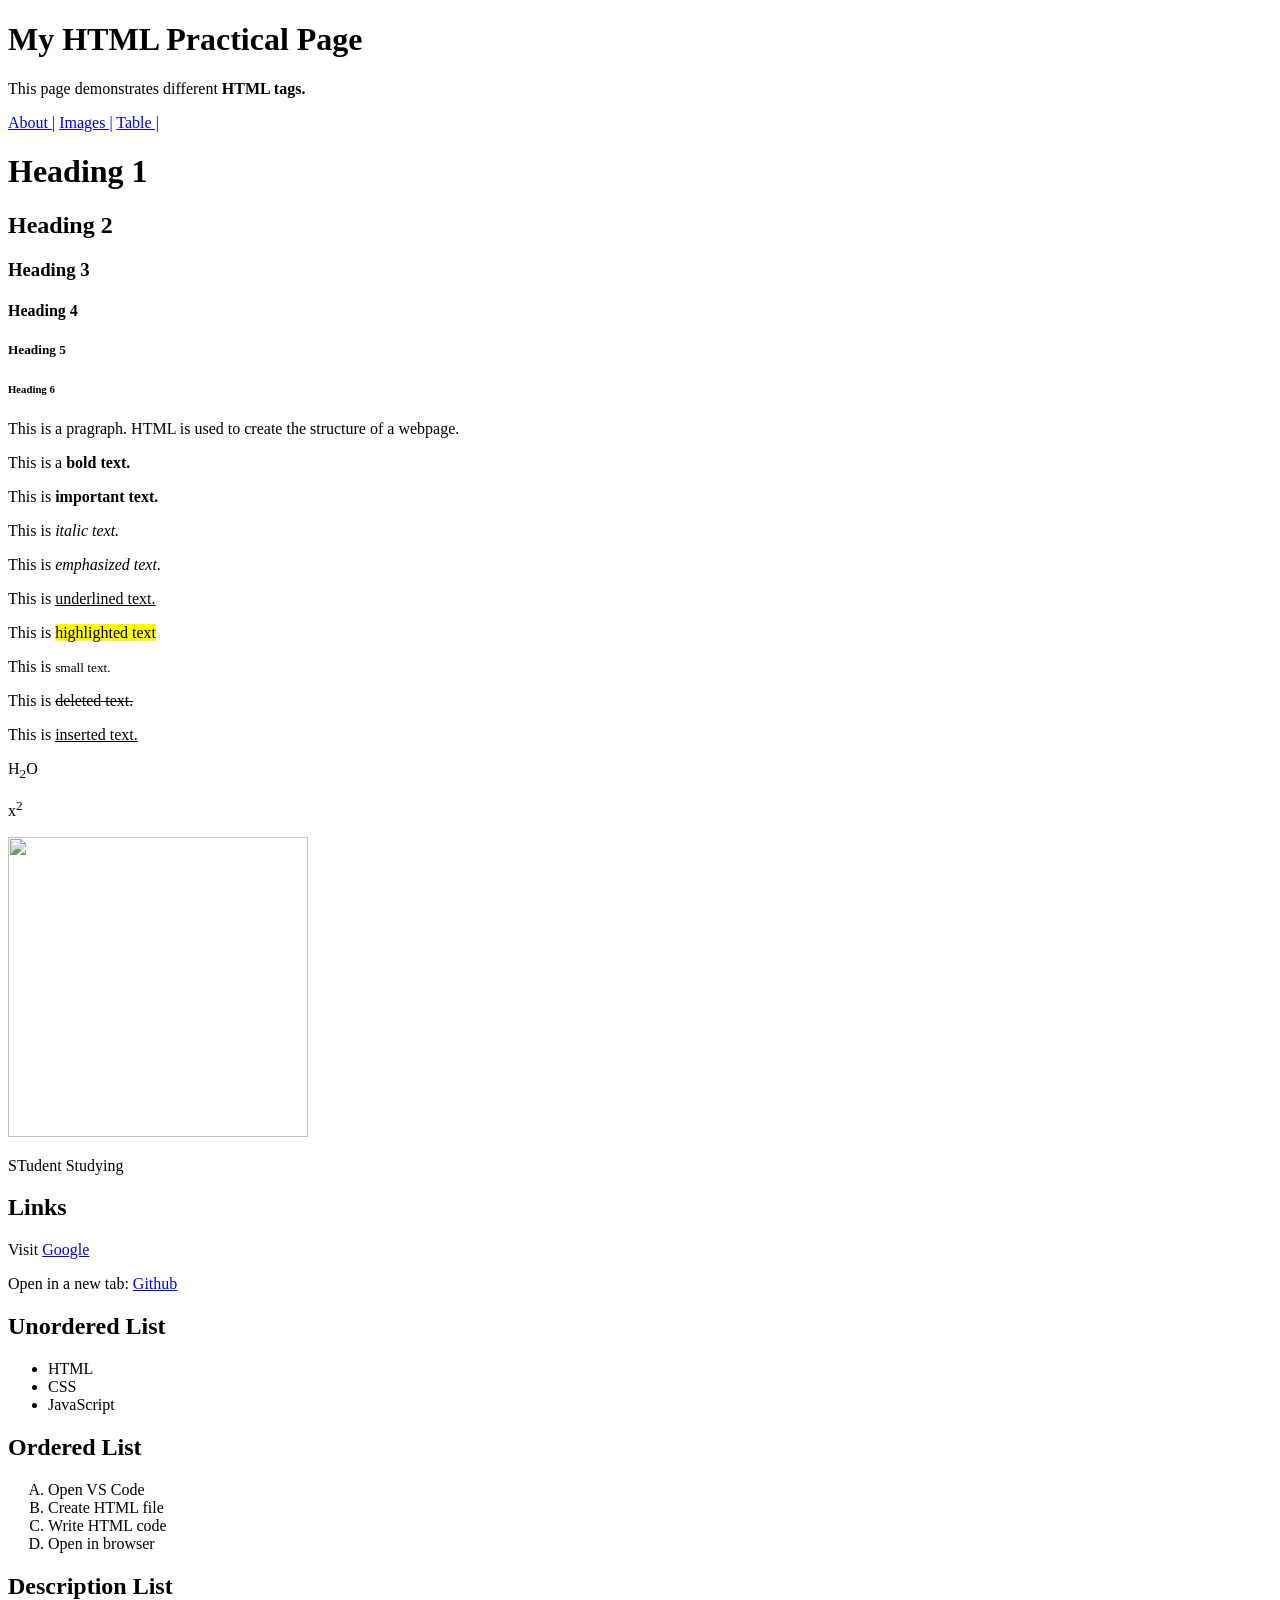
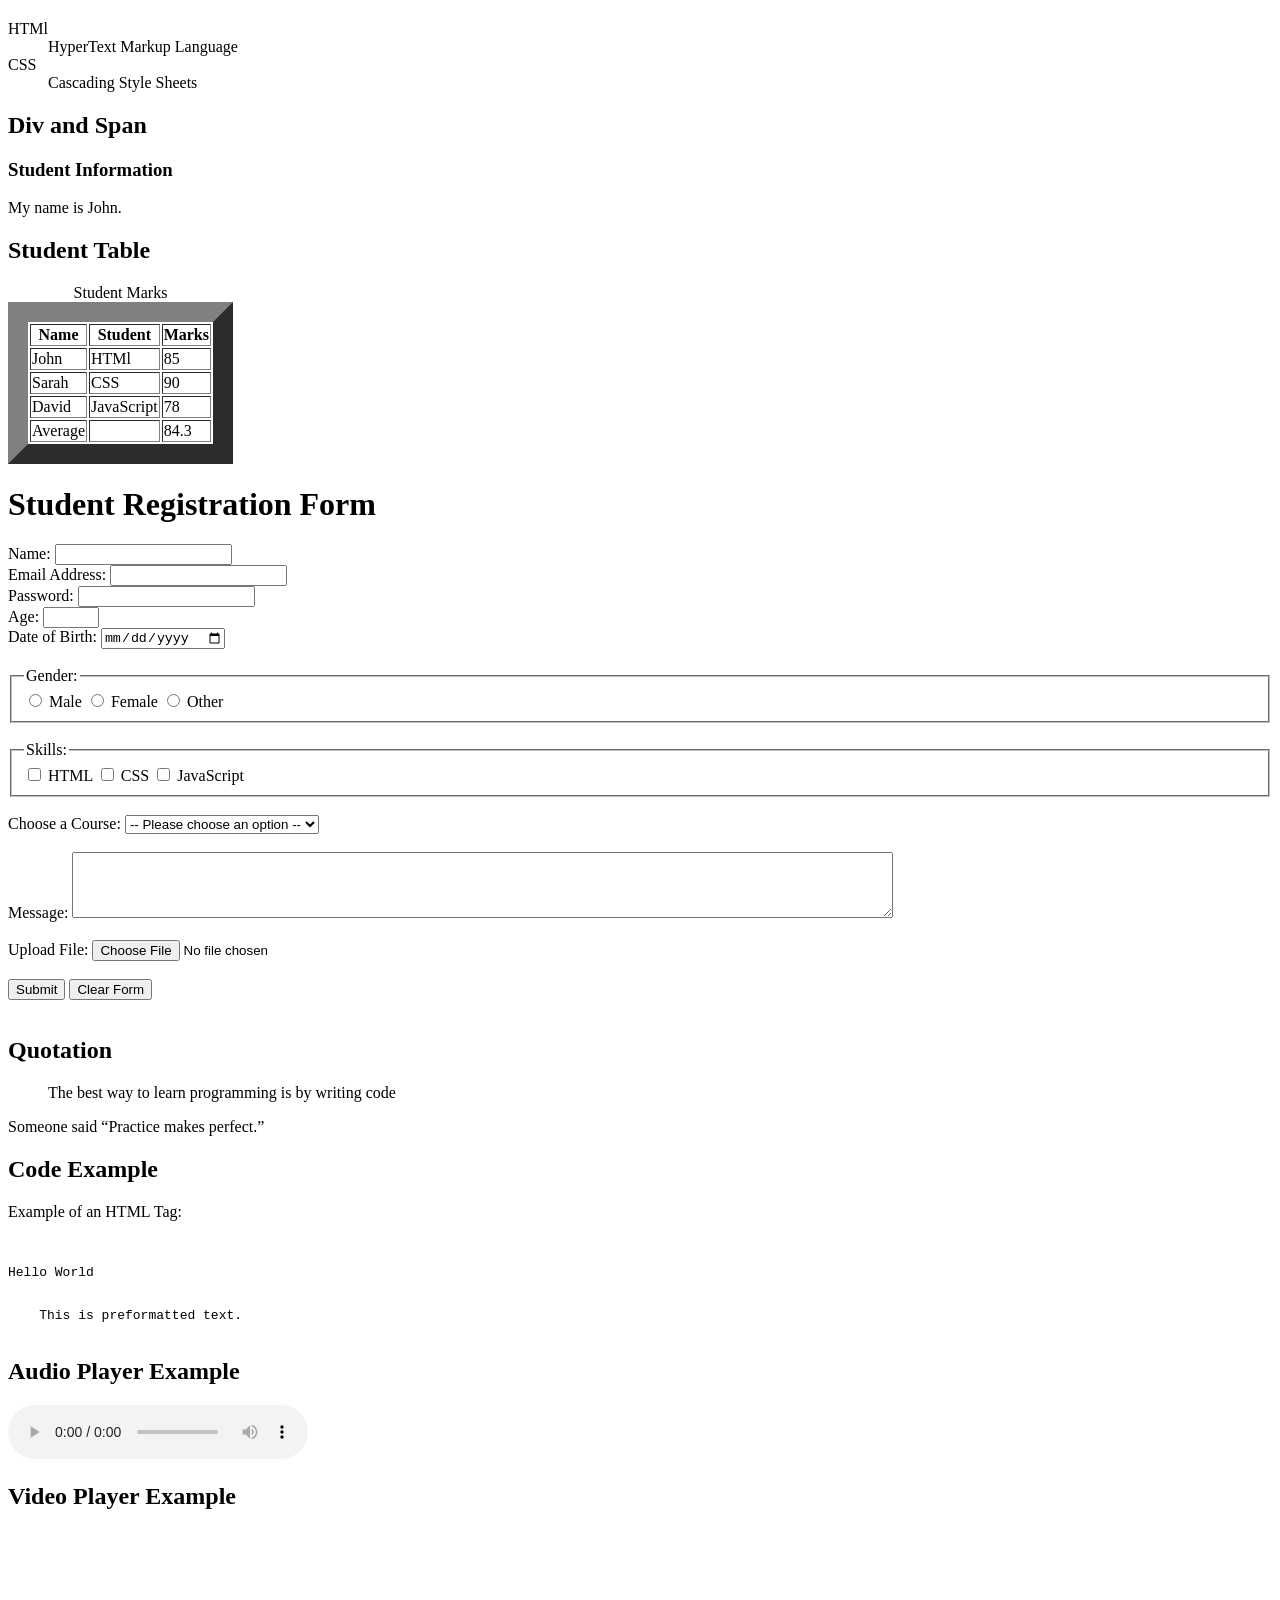
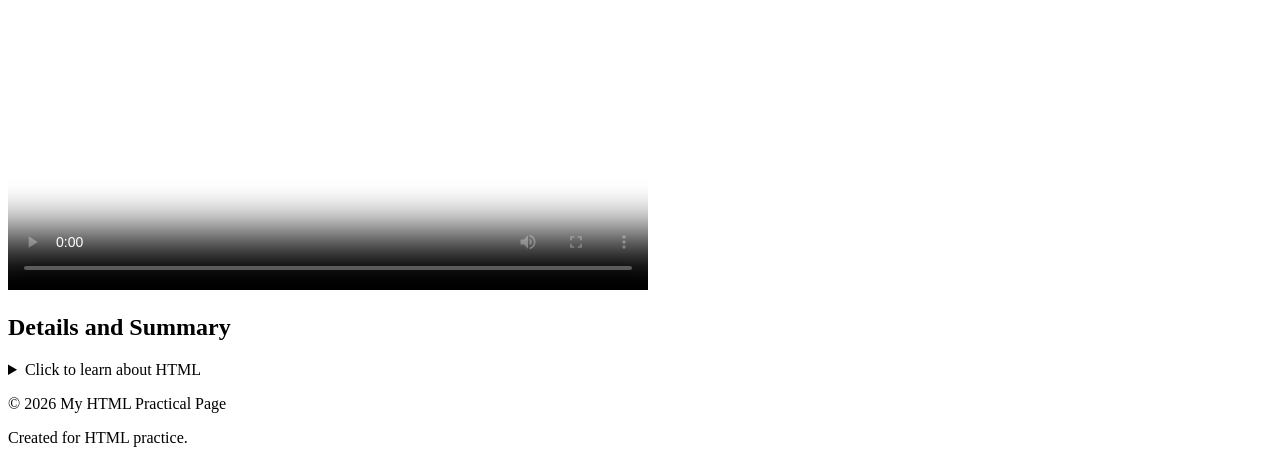
==== Web Dev/page.html @ 285aabc0 "Add files via upload" ====
<!DOCTYPE html>
<html lang="en">
<head>
    <meta charset="UTF-8">
    <meta name="viewport" content="width=device-width, initial-scale=1.0">
    <title>HTML Tags Practical Example</title>
    
</head>
<body>
    <h1>My HTML Practical Page</h1>
    <p>This page demonstrates different <b>HTML tags.</b></p>
    <a href="URL_ABOUT_US">About |</a>
    <a href="URL_Images_US">Images |</a>
    <a href="URL_Table_US">Table |</a>
    <h1> Heading 1</h1>
    <h2> Heading 2</h2>
    <h3> Heading 3</h3>
    <h4> Heading 4</h4>
    <h5> Heading 5</h5>
    <h6> Heading 6</h6>

    <p> This is a pragraph. HTML is used to create the structure of a webpage.</p>

    <p>This is a <b>bold text.</b></p>
    <p>This is <strong>important text.</strong></p>
    <p>This is <i>italic text.</i></p>
    <p>This is <em>emphasized text.</em> </p>
    <p>This is <u>underlined text.</u> </p>
    <p>This is <mark>highlighted text</mark></p>
    <p>This is <small>small text.</small> </p>
    <p>This is <del>deleted text.</del> </p>
    <p>This is  <ins>inserted text.</ins></p>
    <p>H<sub>2</sub>O</p>
    <p>x<sup>2</sup></p>

    <img src="https://media.istockphoto.com/id/1468830962/photo/attractive-young-female-university-student-using-a-laptop-while-studying.jpg?s=612x612&w=0&k=20&c=83aQUi8FwXMN1kqjfuM7oqZkckX05SebsBtemAn1kfc=" height="300px"width="300px">
    <p>STudent Studying</p>

    <h2>Links</h2>
    <p>Visit <a href="https://google.com/">Google</a></p>
    <p>Open in a new tab: <a href="https://github.com/" target="_blank">Github</a></p>

    <h2>Unordered List</h2>
    <ul>
        <li>HTML</li>
        <li>CSS</li>
        <li>JavaScript</li>
    </ul>

    <h2>Ordered List</h2>
    <ol type="A">
        <li>Open VS Code</li>
        <li>Create HTML file</li>
        <li>Write HTML code</li>
        <li> Open in browser</li>
    </ol>

    <h2>Description List</h2>
    <dl>
        <dt>
           HTMl
           <dd>HyperText Markup Language</dd>
        </dt>
        <dt>
           CSS
           <dd>Cascading Style Sheets</dd>
        </dt>
    </dl>

    <h2>Div and Span</h2>
    <div>
        <h3>Student Information</h3>
        <span>My name is John.</span>
    </div>

    <h2>Student Table</h2>
    <table border="20px">
        <caption>Student Marks</caption>
        <thead>
            <th>Name</th>
            <th>Student</th>
            <th>Marks</th>
        </thead>
        <tbody>
            <tr>
                <td>John</td>
                <td>HTMl</td>
                <td>85</td>
            </tr>
            <tr>
                <td>Sarah</td>
                <td>CSS</td>
                <td>90</td>
            </tr>
            <tr>
                <td>David</td>
                <td>JavaScript</td>
                <td>78</td>
            </tr>
            <tr>
                <td>Average</td>
                <td></td>
                <td>84.3</td>
            </tr>
        </tbody>

    </table>

    <h1>Student Registration Form</h1>
    <form action="" method="POST">
  
  <div>
    <label for="full-name">Name:</label>
    <input type="text" id="name" name="Name" required>
  </div>

  <div>
    <label for="email-address">Email Address:</label>
    <input type="email" id="email-address" name="email" required>
  </div>

  <div>
    <label for="user-password">Password:</label>
    <input type="password" id="user-password" name="password" minlength="8" required>
  </div>

  <div>
    <label for="user-age">Age:</label>
    <input type="number" id="user-age" name="age" min="1" max="120">
  </div>

  <div>
    <label for="dob">Date of Birth:</label>
    <input type="date" id="dob" name="dateOfBirth">
  </div>
  <br>

  <fieldset>
    <legend>Gender:</legend>
    <label>
      <input type="radio" name="gender" value="male"> Male
    </label>
    <label>
      <input type="radio" name="gender" value="female"> Female
    </label>
    <label>
      <input type="radio" name="gender" value="other"> Other
    </label>
  </fieldset>
  <br>

  <fieldset>
    <legend>Skills:</legend>
    <label>
      <input type="checkbox" name="skills" value="html"> HTML
    </label>
    <label>
      <input type="checkbox" name="skills" value="css"> CSS
    </label>
    <label>
      <input type="checkbox" name="skills" value="javascript"> JavaScript
    </label>
  </fieldset>
  <br>

  <div>
    <label for="course-select">Choose a Course:</label>
    <select id="course-select" name="selectedCourse" required>
      
      <option value="" disabled selected>-- Please choose an option --</option>
      
   
      <option value="Computing">Computing</option>
      <option value="Software Eng">Software Engineering</option>
      <option value="Web Development">Web Development</option>

    </select>
  </div>
  <br>

  <div>
     <label for="message">Message:</label>
    <textarea id="message" name="message" rows="4" cols="100"></textarea>
  </div>
  <br>


 <div>
    <label >Upload File:</label>
    <input type="file"  name="resume" accept=".pdf" required>
  </div>

  <br>
  <div>
    
    <button type="submit">Submit</button>

    
    <button type="reset">Clear Form</button>
  </div>
  </form>

  <br>

  <h2>Quotation</h2>
  <div>
    <blockquote> The best way to learn programming is by writing code</blockquote>
    <p>Someone said <q>Practice makes perfect.</q></p>
  </div>

  <h2>Code Example</h2>
  <p> Example of an HTML Tag:</p>
  <pre>
    <p>Hello World</p>
    This is preformatted text.
  </pre>

 
<h2>Audio Player Example</h2>
<audio controls>
  <source src="audio-file.mp3" type="audio/mpeg">
  <source src="audio-file.ogg" type="audio/ogg">
  Your browser does not support the audio element.
</audio>


<h2>Video Player Example</h2>
<video width="640" height="360" controls poster="video-thumbnail.jpg">
  <source src="video-file.mp4" type="video/mp4">
  <source src="video-file.webm" type="video/webm">
  Your browser does not support the video tag.
</video><h2>Details and Summary</h2>

<details>
    <summary>Click to learn about HTML</summary>
    <p>HTML stands for HyperText Markup Language. It is used to structure content on web pages.</p>
</details>

<p>&copy; 2026 My HTML Practical Page</p>
<p>Created for HTML practice.</p>


</body>
</html>
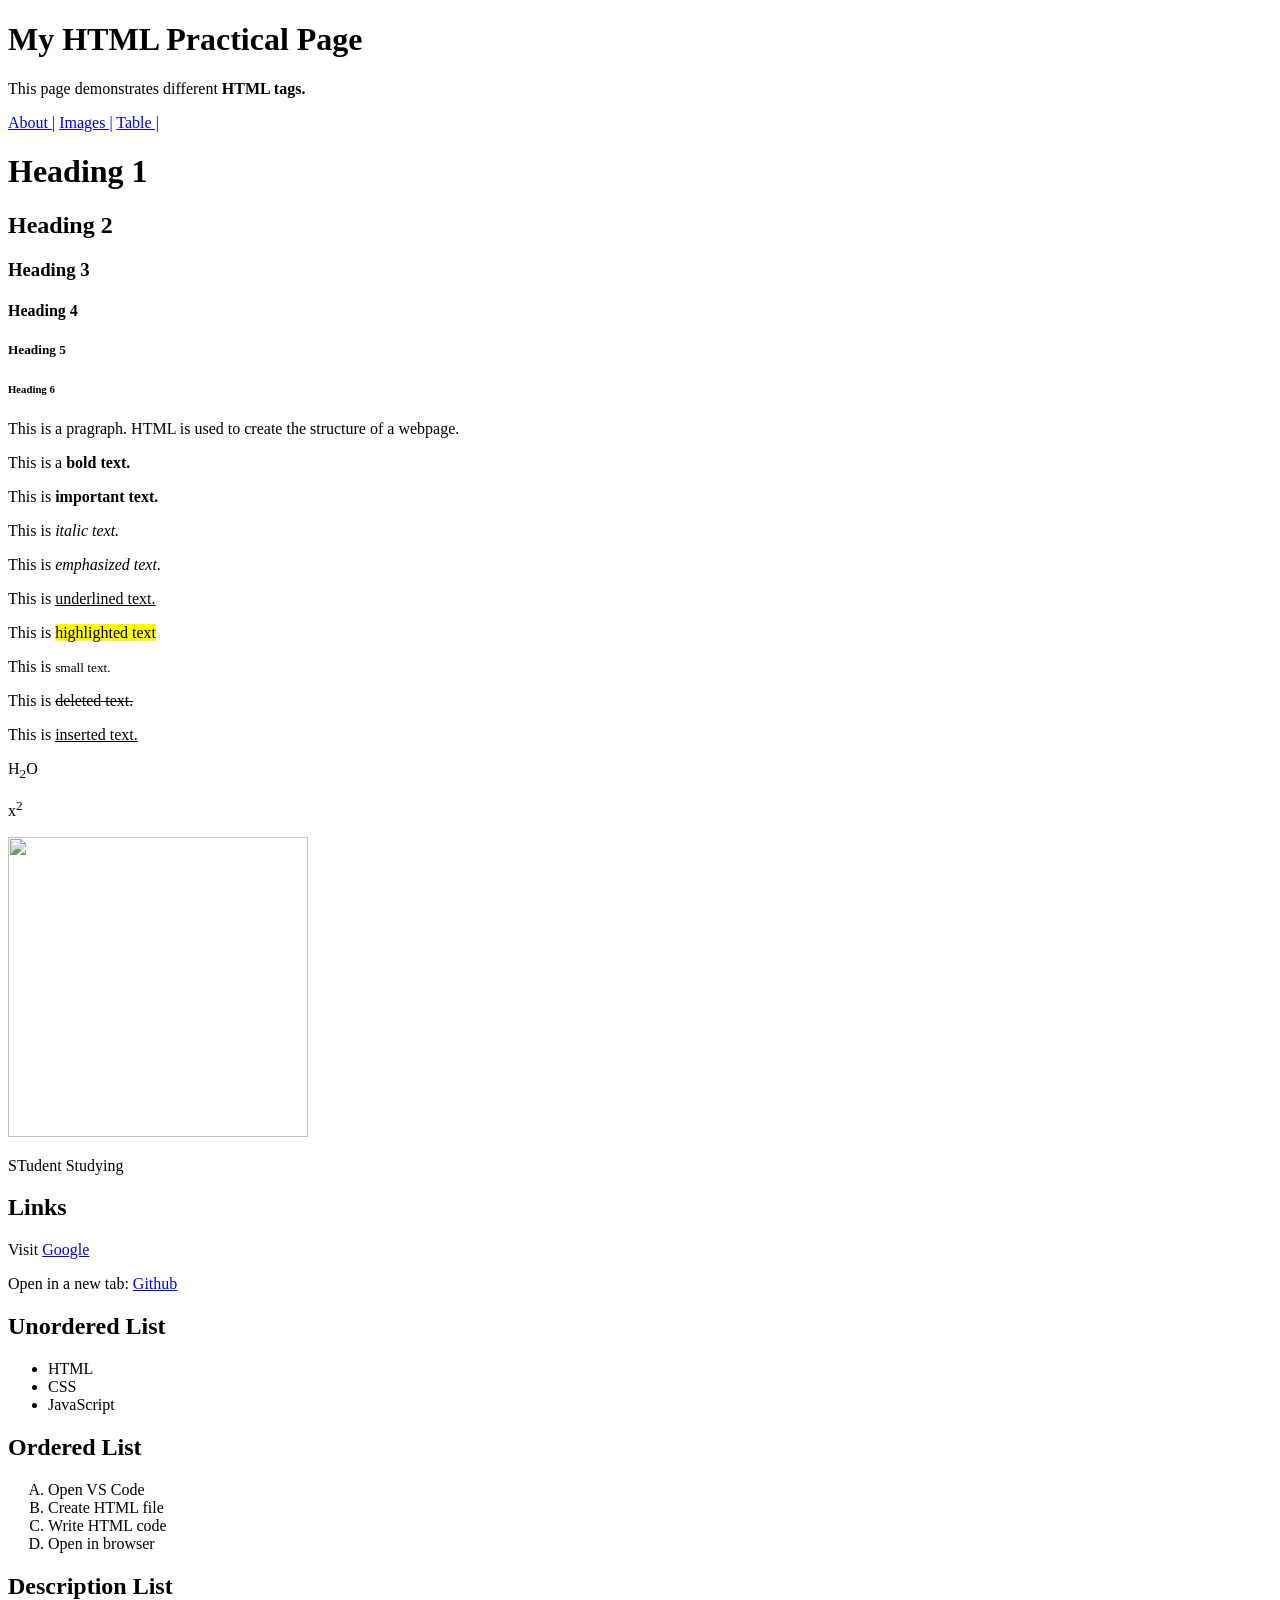
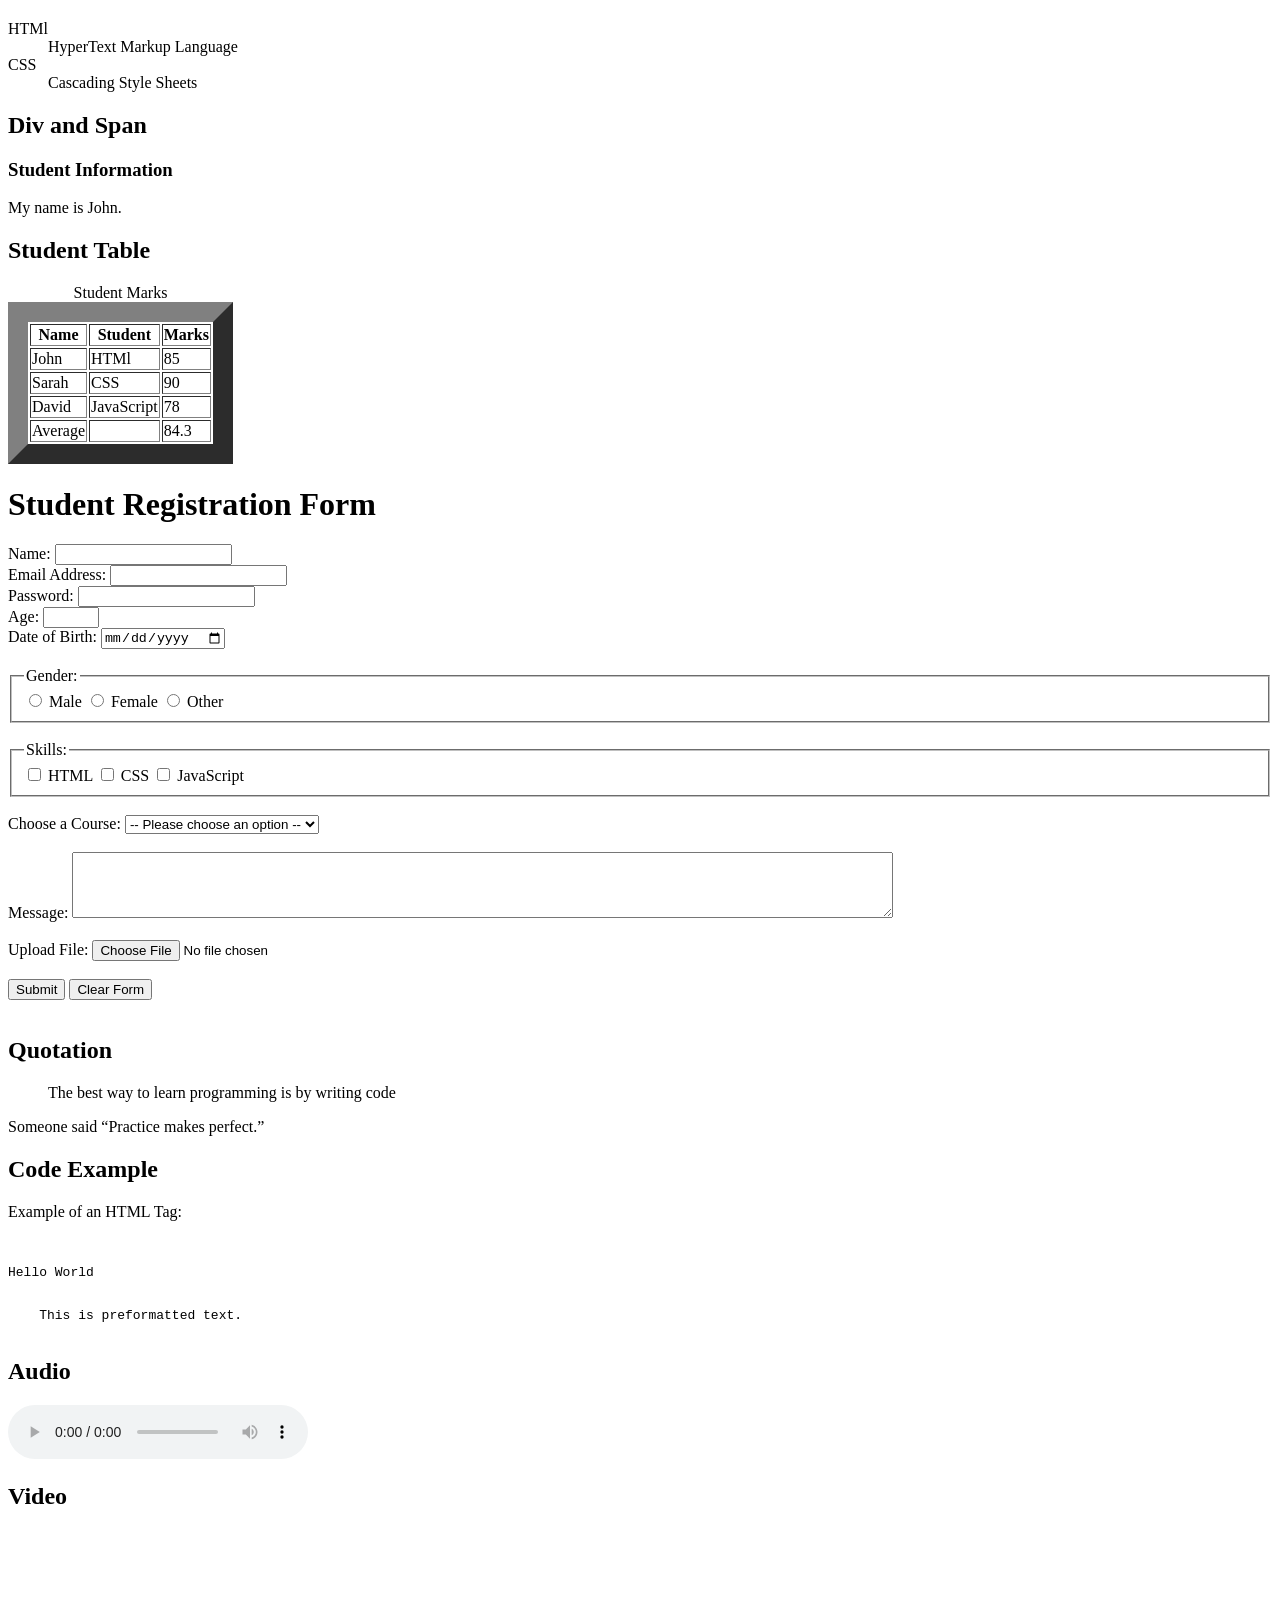
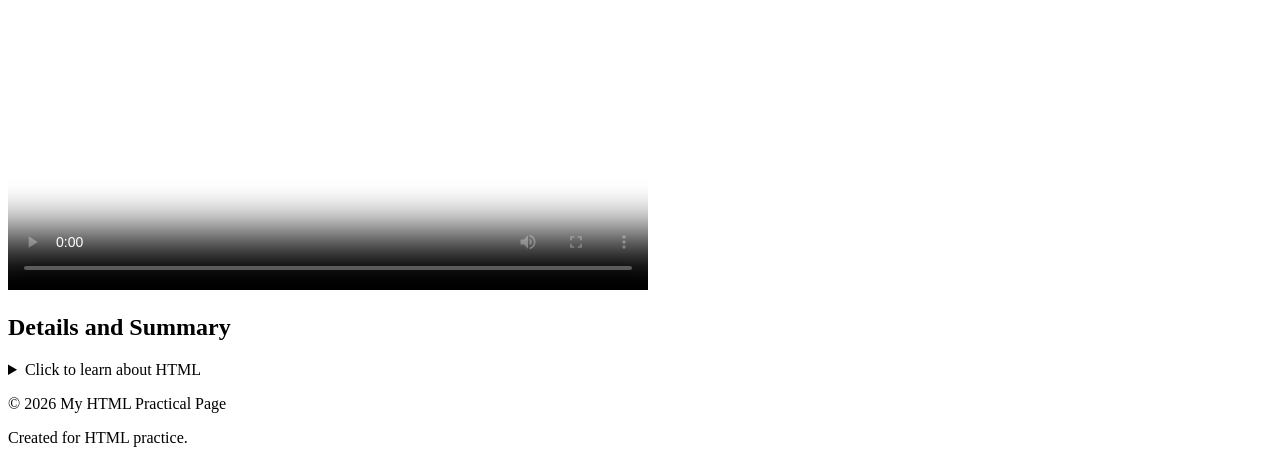
==== commit 7844c2cb: "Update page.html" ====
--- a/Web Dev/page.html
+++ b/Web Dev/page.html
@@ -216,7 +216,7 @@
   </pre>
 
  
-<h2>Audio Player Example</h2>
+<h2>Audio </h2>
 <audio controls>
   <source src="audio-file.mp3" type="audio/mpeg">
   <source src="audio-file.ogg" type="audio/ogg">
@@ -224,7 +224,7 @@
 </audio>
 
 
-<h2>Video Player Example</h2>
+<h2>Video </h2>
 <video width="640" height="360" controls poster="video-thumbnail.jpg">
   <source src="video-file.mp4" type="video/mp4">
   <source src="video-file.webm" type="video/webm">
@@ -241,4 +241,4 @@
 
 
 </body>
-</html>+</html>
